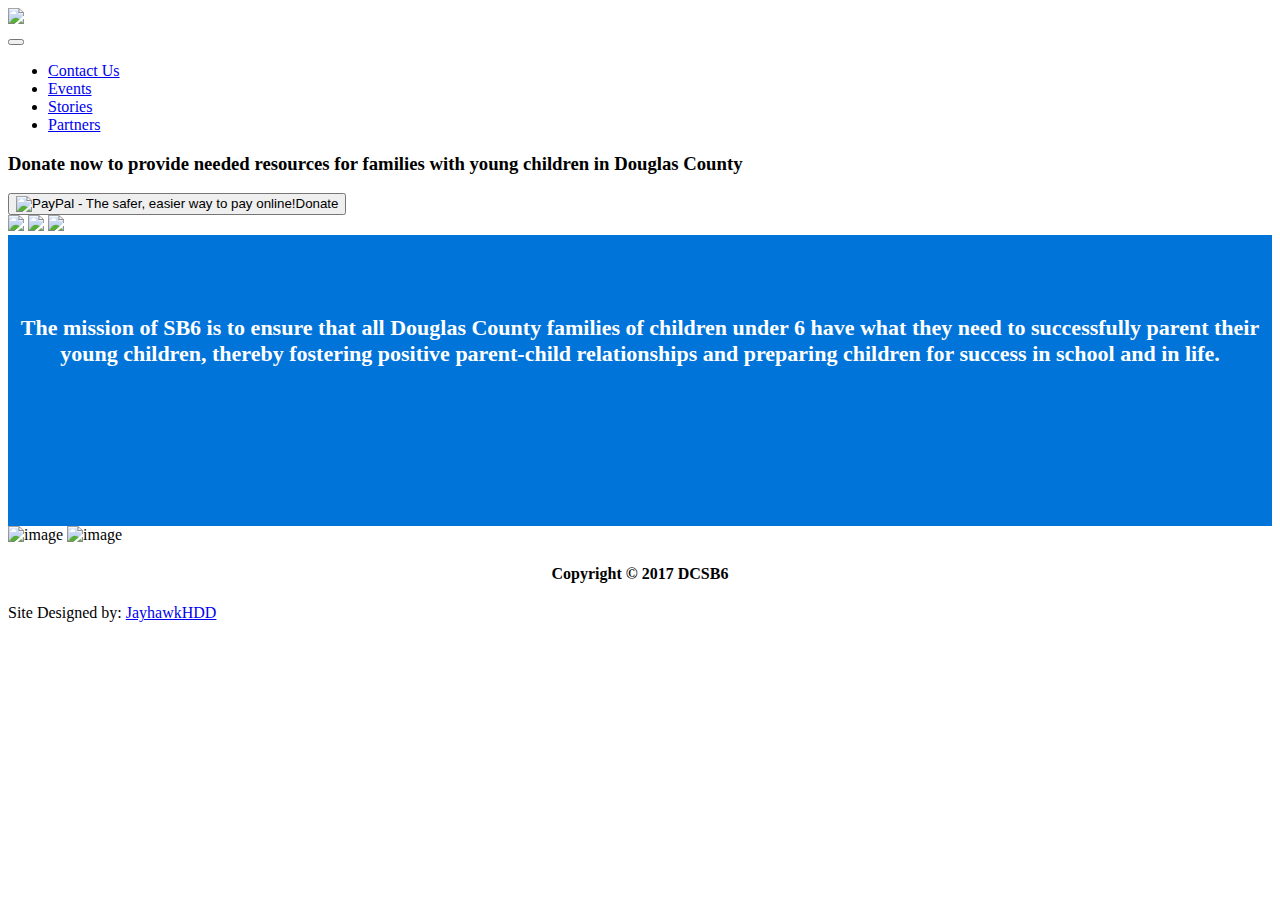
==== client/public/index.html @ 857991d5 "Update Index" ====
<!DOCTYPE html>
<html lang="en">

<head>
    <title>Success By 6 - Douglas County</title>
    <!-- Required meta tags -->
    <meta charset="utf-8">
    <meta name="viewport" content="width=device-width, initial-scale=1, shrink-to-fit=no">
    <!-- Bootstrap CSS -->
    <!--<link rel="stylesheet" href="https://maxcdn.bootstrapcdn.com/bootstrap/3.3.7/css/bootstrap.min.css">-->
    <script src="https://ajax.googleapis.com/ajax/libs/jquery/3.2.1/jquery.min.js"></script>
    <script src="https://maxcdn.bootstrapcdn.com/bootstrap/3.3.7/js/bootstrap.min.js"></script>
    <link rel="icon" href="assets/images/familyicon.png" type="image" sizes="16x16">
    <link rel="stylesheet" href="assets/css/reset.css">
    <link rel="stylesheet" href="https://maxcdn.bootstrapcdn.com/bootstrap/4.0.0-beta.2/css/bootstrap.min.css" integrity="sha384-PsH8R72JQ3SOdhVi3uxftmaW6Vc51MKb0q5P2rRUpPvrszuE4W1povHYgTpBfshb" crossorigin="anonymous">
    <link rel="stylesheet" href="assets/css/style.css">
    <link rel="stylesheet" href="assets/css/animate.css">
    <link href="https://fonts.googleapis.com/css?family=Lato:300,400,700" rel="stylesheet" type="text/css">
    <meta name="google-signin-client_id" content="396344921620-hj3phvrgam8lqf8cticfohr855tjnj0p.apps.googleusercontent.com">
</head>

<body>
    <div class="bgimg-5">
        <nav class="navbar navbar-expand-lg navbar-light">
            <!--navbar-light bg-light-->
            <a href="index.html"> <img src="assets/images/sbc1.jpg" class="headerLogo navbar-left wow animated fadeInLeft animated" style="visibility: visible; animation-name: fadeInLeft;">
            </a>
            <form action="https://www.paypal.com/cgi-bin/webscr" method="post" target="_top">
                <input type="hidden" name="cmd" value="_s-xclick">
                <input type="hidden" name="hosted_button_id" value="U3QFVJKXNSNVY">
            </form>
            <button class="navbar-toggler hamburger" type="button" data-toggle="collapse" data-target="#navbarNav" aria-controls="navbarNav" aria-expanded="false" aria-label="Toggle navigation">
              <span class="navbar-toggler-icon"></span>
            </button>
            <div class="collapse navbar-collapse" style="justify-content: flex-end;" id="navbarNav">
                <ul class="navbar-nav">
                    <li class="nav-item">
                        <a class="nav-link navHome" href="contact.html">Contact Us</a>
                    </li>
                    <li class="nav-item">
                        <a class="nav-link navHome" href="events.html">Events</a>
                    </li>
                    <li class="nav-item">
                        <a class="nav-link navHome" href="stories.html">Stories</a>
                    </li>
                    <li class="nav-item">
                        <a class="nav-link navHome" href="affiliates.html">Partners</a>
                    </li>
                </ul>
            </div>
            <!-- Google Login -->
            <div class="g-signin2 wow animated lightSpeedIn animated" style="visibility: visible; animation-name: lightSpeedIn;" data-onsuccess="onSignIn"></div>
        </nav>



        <div class="container">
            <div class="row">
                <!--<h3 class="construction textHolder">Donate now to help the kids of the future.</h3>-->
                <!--<h3 class="construction textHolder">Donate now to help the future of Lawrence children.</h3>-->
                <h3 class="construction textHolder wow animated bounceInUp animated" style="visibility: visible; animation-name: bounceInUp;">Donate now to provide needed resources for families with young children in Douglas County</h3>
            </div>
        </div>

        <div class="row">
            <button type="btn btn-outline-danger submit" class="donate wow animated fadeInLeft animated" style="visibility: visible; animation-name: fadeInLeft;" data-toggle="tooltip" title="100% of Donations go to families with young children!!!"> <img src="assets/images/donate_white.png" border="0" name="submit" alt="PayPal - The safer, easier way to pay online!" class="donateIcon">Donate</button>
        </div>



        <div class="container">
            <div class="row">
                <div class="socialIcons">
                    <a href="https://www.facebook.com/Success-By-6-Coalition-of-Douglas-County-132546283523910/" target="_blank"><img class="social wow animated bounceInLeft animated" style="visibility: visible; animation-name: bounceInLeft;" src="assets/images/facebook.png"></a>
                    <a href="twitter.com" target="_blank"><img class="social wow animated bounceInUp animated" style="visibility: visible; animation-name: bounceInUp;" src="assets/images/twitter.png"></a>
                    <a href="instagram.com" target="_blank"><img class="social wow animated bounceInRight animated" style="visibility: visible; animation-name: bounceInRight;" src="assets/images/instagram.png"></a>
                </div>
            </div>
        </div>


    </div>

    <div class="images" style="background: #0074D9; max-width: 100%;>
            <h4 class=;text-align: center;color: white;font-size: 22px;padding-bottom: 30px;padding-top: 50px;">
        <h4 class="footerText" style="text-align: center; padding-bottom: 100px;">The mission of SB6 is to ensure that all Douglas County families of children under 6 have what they need to successfully parent their young children, thereby fostering positive parent-child relationships and preparing children for success in school
            and in life.</h4>
    </div>

    <div class="images">
        <div class="row">
            <img class="wow animated slideInLeft animated" style="visibility: visible; animation-name: slideInLeft;" src="assets/images/AnnualReport1.jpg" alt="image" height="550px" width="650px">
            <img class="wow animated slideInRight animated" style="visibility: visible; animation-name: slideInRight;" src="assets/images/AnnualReport2.jpg" alt="image" height="550px" width="650px">
        </div>
    </div>

    <footer>
        <div class="container wow animated lightSpeedIn animated" style="visibility: visible; animation-name: lightSpeedIn;">
            <h4 class="footerText footerWhiteText" style="text-align: center;"> Copyright © 2017 DCSB6</h4>
            <p class="footerWhiteText">Site Designed by: <a href="https://github.com/orgs/JayhawkHDD/people" target="_blank" class="footerWhiteText">JayhawkHDD</a></p>
        </div>
    </footer>
    <script>
        window.sr = ScrollReveal();
        sr.reveal('.images', {
            duration: 1000,
            origin: 'left',
            mobile: true,
            // reset: true,
        })
    </script>
</body>



<!-- Optional JavaScript -->
<!-- jQuery first, then Popper.js, then Bootstrap JS -->
<script src="https://code.jquery.com/jquery-3.2.1.slim.min.js" integrity="sha384-KJ3o2DKtIkvYIK3UENzmM7KCkRr/rE9/Qpg6aAZGJwFDMVNA/GpGFF93hXpG5KkN" crossorigin="anonymous"></script>
<script src="https://cdnjs.cloudflare.com/ajax/libs/popper.js/1.12.3/umd/popper.min.js" integrity="sha384-vFJXuSJphROIrBnz7yo7oB41mKfc8JzQZiCq4NCceLEaO4IHwicKwpJf9c9IpFgh" crossorigin="anonymous"></script>
<script src="https://maxcdn.bootstrapcdn.com/bootstrap/4.0.0-beta.2/js/bootstrap.min.js" integrity="sha384-alpBpkh1PFOepccYVYDB4do5UnbKysX5WZXm3XxPqe5iKTfUKjNkCk9SaVuEZflJ" crossorigin="anonymous"></script>
<script src="assets/javascript/script.js"></script>
<script src="https://apis.google.com/js/platform.js" async defer></script>
<script src="https://unpkg.com/scrollreveal/dist/scrollreveal.min.js"></script>

<script>
    window.sr = ScrollReveal();
    sr.reveal('.images', {
        duration: 1000,
        origin: 'left',
        mobile: true,
        // reset: true,
    })
</script>


</html>
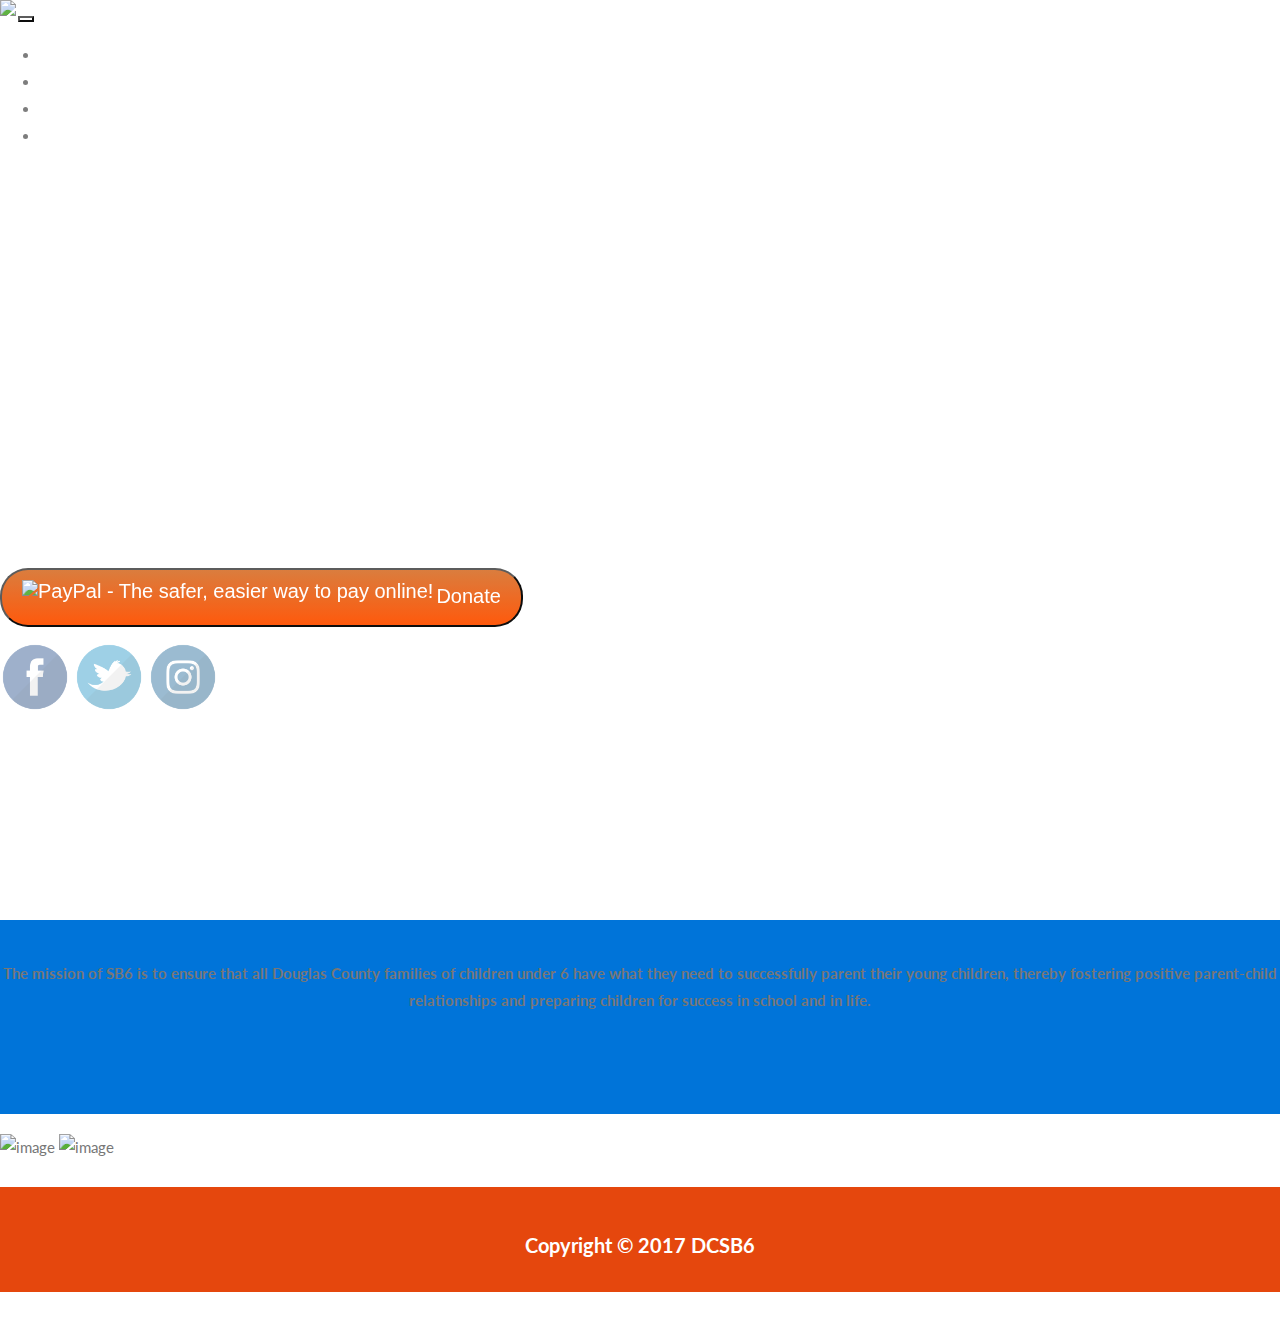
==== commit 23dbfd22: "CSS corrections" ====
--- a/client/public/index.html
+++ b/client/public/index.html
@@ -15,7 +15,8 @@
     <link rel="stylesheet" href="https://maxcdn.bootstrapcdn.com/bootstrap/4.0.0-beta.2/css/bootstrap.min.css" integrity="sha384-PsH8R72JQ3SOdhVi3uxftmaW6Vc51MKb0q5P2rRUpPvrszuE4W1povHYgTpBfshb" crossorigin="anonymous">
     <link rel="stylesheet" href="assets/css/style.css">
     <link rel="stylesheet" href="assets/css/animate.css">
-    <link href="https://fonts.googleapis.com/css?family=Lato:300,400,700" rel="stylesheet" type="text/css">
+    <link rel="stylesheet" href="assets/css/hover.css">
+    <link href='https://fonts.googleapis.com/css?family=Lato:300,400,700' rel='stylesheet' type='text/css'>
     <meta name="google-signin-client_id" content="396344921620-hj3phvrgam8lqf8cticfohr855tjnj0p.apps.googleusercontent.com">
 </head>
 
@@ -56,14 +57,12 @@
 
         <div class="container">
             <div class="row">
-                <!--<h3 class="construction textHolder">Donate now to help the kids of the future.</h3>-->
-                <!--<h3 class="construction textHolder">Donate now to help the future of Lawrence children.</h3>-->
                 <h3 class="construction textHolder wow animated bounceInUp animated" style="visibility: visible; animation-name: bounceInUp;">Donate now to provide needed resources for families with young children in Douglas County</h3>
             </div>
         </div>
 
         <div class="row">
-            <button type="btn btn-outline-danger submit" class="donate wow animated fadeInLeft animated" style="visibility: visible; animation-name: fadeInLeft;" data-toggle="tooltip" title="100% of Donations go to families with young children!!!"> <img src="assets/images/donate_white.png" border="0" name="submit" alt="PayPal - The safer, easier way to pay online!" class="donateIcon">Donate</button>
+            <button type="btn btn-outline-danger submit" class=" hvr-bounce-in donate wow animated fadeInLeft animated" style="visibility: visible; animation-name: fadeInLeft;" data-toggle="tooltip" title="100% of Donations go to families with young children!!!"> <img src="assets/images/donate_white.png" border="0" name="submit" alt="PayPal - The safer, easier way to pay online!" class="donateIcon hvr-bounce-in">Donate</button>
         </div>
 
 
@@ -71,9 +70,9 @@
         <div class="container">
             <div class="row">
                 <div class="socialIcons">
-                    <a href="https://www.facebook.com/Success-By-6-Coalition-of-Douglas-County-132546283523910/" target="_blank"><img class="social wow animated bounceInLeft animated" style="visibility: visible; animation-name: bounceInLeft;" src="assets/images/facebook.png"></a>
-                    <a href="twitter.com" target="_blank"><img class="social wow animated bounceInUp animated" style="visibility: visible; animation-name: bounceInUp;" src="assets/images/twitter.png"></a>
-                    <a href="instagram.com" target="_blank"><img class="social wow animated bounceInRight animated" style="visibility: visible; animation-name: bounceInRight;" src="assets/images/instagram.png"></a>
+                    <a href="https://www.facebook.com/Success-By-6-Coalition-of-Douglas-County-132546283523910/" class="hvr-bounce-in" target="_blank"><img class="social wow animated bounceInLeft animated" style="visibility: visible; animation-name: bounceInLeft;" src="assets/images/facebook.png"></a>
+                    <a href="twitter.com" class="hvr-bounce-in" target="_blank"><img class="social wow animated bounceInUp animated" style="visibility: visible; animation-name: bounceInUp;" src="assets/images/twitter.png"></a>
+                    <a href="instagram.com" class="hvr-bounce-in" target="_blank"><img class="social wow animated bounceInRight animated" style="visibility: visible; animation-name: bounceInRight;" src="assets/images/instagram.png"></a>
                 </div>
             </div>
         </div>
@@ -81,8 +80,8 @@
 
     </div>
 
-    <div class="images" style="background: #0074D9; max-width: 100%;>
-            <h4 class=;text-align: center;color: white;font-size: 22px;padding-bottom: 30px;padding-top: 50px;">
+    <div class="images" style="background: #0074D9; max-width: 100%;">
+        <h4 class="text-align: center; color: white;font-size: 22px;padding-bottom: 30px;padding-top: 50px;"></h4>
         <h4 class="footerText" style="text-align: center; padding-bottom: 100px;">The mission of SB6 is to ensure that all Douglas County families of children under 6 have what they need to successfully parent their young children, thereby fostering positive parent-child relationships and preparing children for success in school
             and in life.</h4>
     </div>
--- a/client/public/assets/css/style.css
+++ b/client/public/assets/css/style.css
@@ -0,0 +1,316 @@
+.headerLogo {
+    height: 40px;
+    width: auto;
+    float: left;
+    padding-right: 2px;
+}
+
+.jumbotron {
+    background-color: rgb(239, 178, 45);
+}
+
+.navbar-brand {
+    position: absolute;
+    width: 100%;
+    left: 0;
+    text-align: center;
+    margin: 0 auto;
+}
+
+.donate {
+    background: #d97634;
+    background-image: -webkit-linear-gradient(top, #d97634, #ff5100);
+    background-image: -moz-linear-gradient(top, #d97634, #ff5100);
+    background-image: -ms-linear-gradient(top, #d97634, #ff5100);
+    background-image: -o-linear-gradient(top, #d97634, #ff5100);
+    background-image: linear-gradient(to bottom, #d97634, #ff5100);
+    -webkit-border-radius: 28;
+    -moz-border-radius: 28;
+    border-radius: 28px;
+    font-family: Arial;
+    color: #ffffff;
+    font-size: 20px;
+    padding: 10px 20px 10px 20px;
+    text-decoration: none;
+    margin-top: 25%;
+}
+
+
+/*.donate:hover {*/
+
+
+/*  background: #fc3c3c;*/
+
+
+/*  background-image: -webkit-linear-gradient(top, #fc3c3c, #d934c6);*/
+
+
+/*  background-image: -moz-linear-gradient(top, #fc3c3c, #d934c6);*/
+
+
+/*  background-image: -ms-linear-gradient(top, #fc3c3c, #d934c6);*/
+
+
+/*  background-image: -o-linear-gradient(top, #fc3c3c, #d934c6);*/
+
+
+/*  background-image: linear-gradient(to bottom, #fc3c3c, #d934c6);*/
+
+
+/*  text-decoration: none;*/
+
+
+/*}*/
+
+.construction {
+    text-align: center;
+}
+
+.navHome {
+    color: rgb(255, 255, 255) !important;
+}
+
+#connect {
+    text-align: center;
+    background-color: black;
+}
+
+html,
+body {
+    height: 100%;
+}
+
+.wrapper {
+    height: auto !important;
+    height: 100%;
+    min-height: 100%;
+    margin: 0 auto -105px;
+}
+
+footer,
+.push {
+    height: 105px;
+}
+
+footer {
+    background-color: rgb(229, 71, 13);
+    text-align: right;
+}
+
+.largeLogo {
+    height: 250px;
+    width: auto;
+    margin: 0 auto;
+}
+
+.footerText {
+    padding-top: 40px;
+}
+
+.textHolder {
+    margin: 0;
+    padding-bottom: 20px;
+    text-align: center !important;
+    color: rgb(255, 255, 255);
+}
+
+.donateIcon {
+    height: 35px;
+    width: auto;
+    margin-right: 3px;
+}
+
+[class*="row"] {
+    margin-bottom: 1em;
+    justify-content: center;
+}
+
+[class*="col-"] {
+    background: #efefef;
+    border: 1px solid #ddd;
+    padding-top: .75rem;
+    padding-bottom: .75rem;
+    width: 100%;
+}
+
+body,
+html {
+    height: 100%;
+    margin: 0;
+    font: 400 15px/1.8 "Lato", sans-serif;
+    color: #777;
+}
+
+.footerWhiteText {
+    color: white;
+    font-size: 20px;
+    text-align: center;
+}
+
+.bgimg-1,
+.bgimg-2,
+.bgimg-3,
+.bgimg-4 {
+    position: relative;
+    opacity: 0.9;
+    background-attachment: fixed;
+    background-position: center;
+    background-repeat: no-repeat;
+    background-size: cover;
+}
+
+.bgimg-1 {
+    background-image: url("../images/IMG_0410.JPG");
+    min-height: 80%;
+}
+
+.bgimg-2 {
+    background-image: url("../images/IMG_3656.JPG");
+    min-height: 400px;
+}
+
+.bgimg-3 {
+    background-image: url("../images/IMG_1819.JPG");
+    min-height: 400px;
+}
+
+.bgimg-4 {
+    background-image: url("../images/Cutie.jpg");
+    min-height: 80%;
+}
+
+.bgimg-5 {
+    background-image: url("../images/growingup.jpg");
+    min-height: 100%;
+    position: relative;
+    opacity: 0.95;
+    background-attachment: fixed;
+    background-position: center;
+    background-repeat: no-repeat;
+    background-size: cover;
+}
+
+.caption {
+    position: absolute;
+    left: 0;
+    top: 15%;
+    width: 100%;
+    text-align: center;
+    color: #000;
+    margin-top: 20%;
+}
+
+.caption span.border {
+    background-color: #111;
+    color: #fff;
+    padding: 18px;
+    font-size: 25px;
+    letter-spacing: 10px;
+}
+
+h3 {
+    letter-spacing: 5px;
+    text-transform: uppercase;
+    font: 20px "Lato", sans-serif;
+    color: #111;
+}
+
+
+/* Turn off parallax scrolling for tablets and phones */
+
+@media only screen and (max-device-width: 1024px) {
+    .bgimg-1,
+    .bgimg-2,
+    .bgimg-3 {
+        background-attachment: scroll;
+    }
+}
+
+.parallaxLogo {
+    height: 125px;
+    width: auto;
+    opacity: 0.45;
+}
+
+.donateStories {
+    font-size: 40px;
+    background-color: rgb(226, 61, 40);
+    outline-color: rgb(226, 61, 40);
+    color: white;
+    opacity: .50;
+    text-align: left;
+    position: absolute;
+    top: 50%;
+    left: 20%;
+    transform: translate(-50%, -50%);
+}
+
+.storiesText {
+    color: #777;
+    background-color: white;
+    text-align: center;
+    padding: 50px 80px;
+    text-align: justify;
+}
+
+.flex-container {
+    padding: 0;
+    margin: 0;
+    list-style: none;
+    display: -webkit-box;
+    display: -moz-box;
+    display: -ms-flexbox;
+    display: -webkit-flex;
+    display: flex;
+    -webkit-flex-flow: row wrap;
+    justify-content: space-around;
+}
+
+.flex-item {
+    background: white;
+    padding: 5px;
+    /*width: 75&*/
+    /*height: 75%;*/
+    width: 350px;
+    height: 200px;
+    margin-top: 10px;
+    line-height: 150px;
+    color: white;
+    font-weight: bold;
+    font-size: 3em;
+    text-align: center;
+}
+
+.storyHeader {
+    text-align: center;
+}
+
+.storiesHeadline {
+    color: white;
+    font-size: 25px;
+    font-weight: 800;
+}
+
+.social {
+    height: 70px;
+    opacity: 0.6;
+}
+
+.social:hover {
+    opacity: 1;
+}
+
+.hamburger {
+    background: white;
+}
+
+.eventsPic {
+    height: 400px;
+    width: auto;
+}
+
+.display-3,
+.card {
+    text-align: center;
+    border-color: #fff;
+}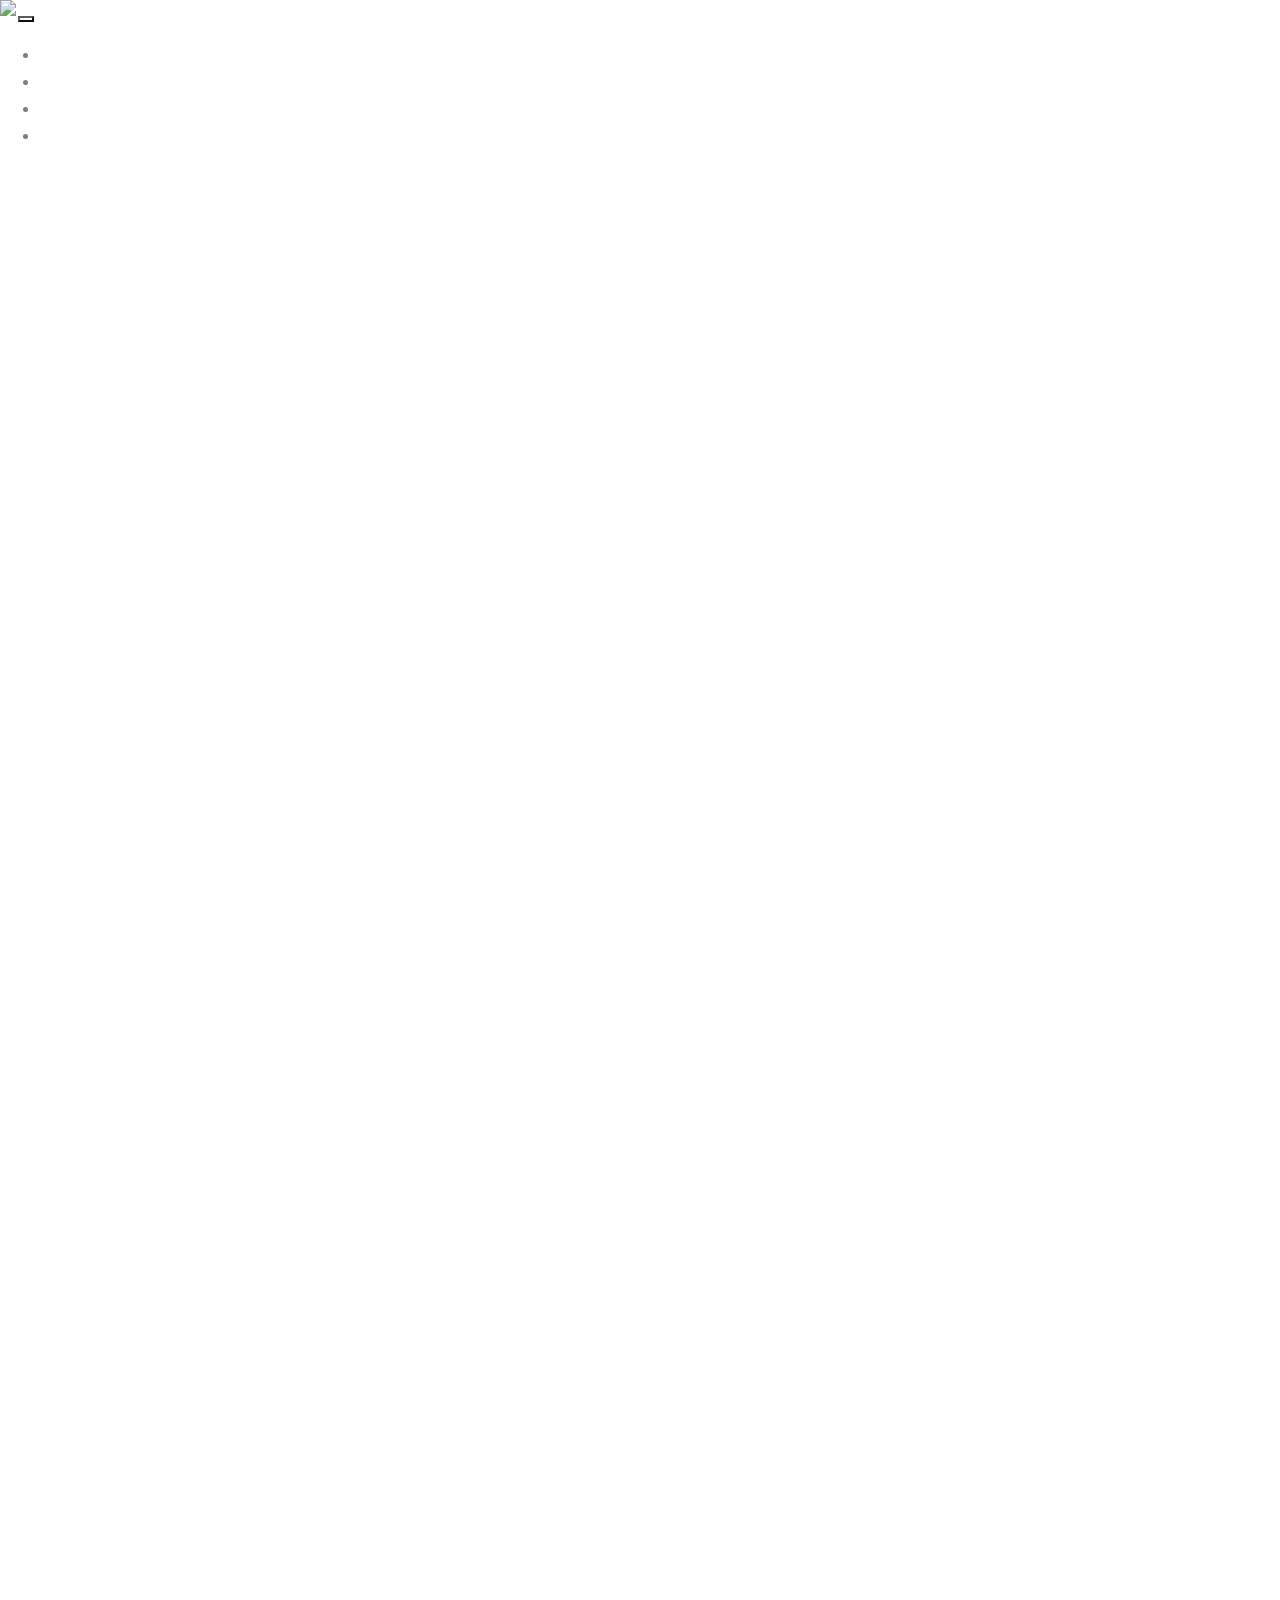
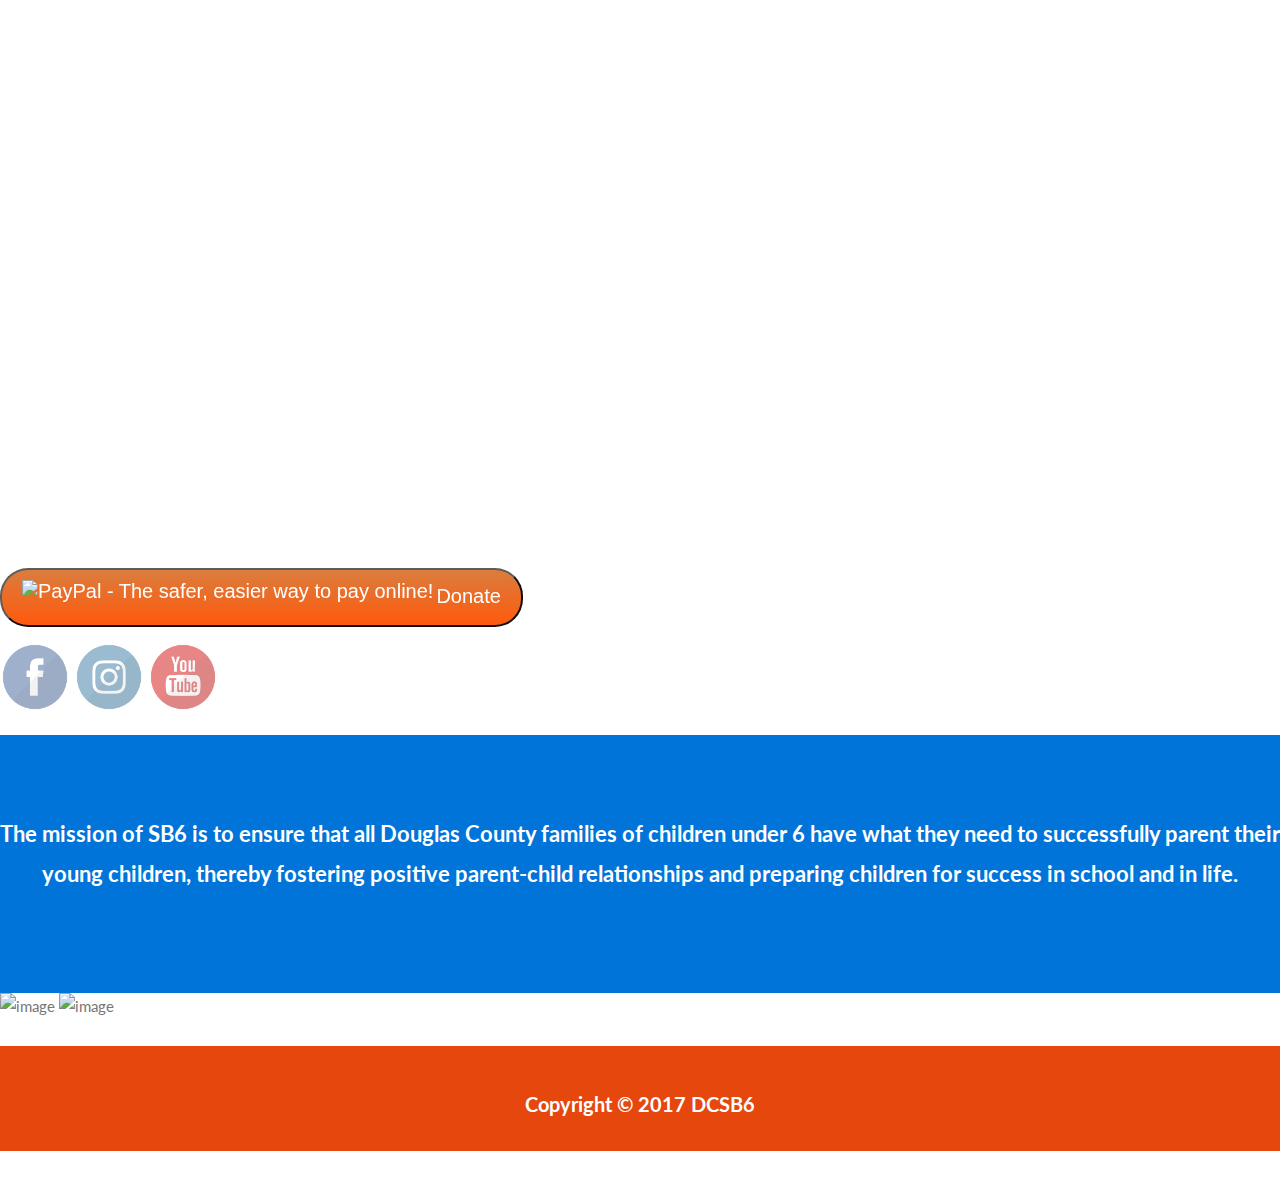
==== commit 5690961a: "Update Documentation" ====
--- a/client/public/index.html
+++ b/client/public/index.html
@@ -6,44 +6,57 @@
     <!-- Required meta tags -->
     <meta charset="utf-8">
     <meta name="viewport" content="width=device-width, initial-scale=1, shrink-to-fit=no">
-    <!-- Bootstrap CSS -->
-    <!--<link rel="stylesheet" href="https://maxcdn.bootstrapcdn.com/bootstrap/3.3.7/css/bootstrap.min.css">-->
+    <!-- Jquery -->
     <script src="https://ajax.googleapis.com/ajax/libs/jquery/3.2.1/jquery.min.js"></script>
+    <!-- Bootstrap JS -->
     <script src="https://maxcdn.bootstrapcdn.com/bootstrap/3.3.7/js/bootstrap.min.js"></script>
+    <!-- Favicon icon -->
     <link rel="icon" href="assets/images/familyicon.png" type="image" sizes="16x16">
+    <!-- Reset CSS -->
     <link rel="stylesheet" href="assets/css/reset.css">
+    <!-- Bootstrap 4.0 CSS -->
     <link rel="stylesheet" href="https://maxcdn.bootstrapcdn.com/bootstrap/4.0.0-beta.2/css/bootstrap.min.css" integrity="sha384-PsH8R72JQ3SOdhVi3uxftmaW6Vc51MKb0q5P2rRUpPvrszuE4W1povHYgTpBfshb" crossorigin="anonymous">
+    <!-- Custom CSS -->
     <link rel="stylesheet" href="assets/css/style.css">
+    <!-- Animate CSS -->
     <link rel="stylesheet" href="assets/css/animate.css">
+    <!-- Hover CSS -->
     <link rel="stylesheet" href="assets/css/hover.css">
-    <link href='https://fonts.googleapis.com/css?family=Lato:300,400,700' rel='stylesheet' type='text/css'>
+    <!-- Google Font -->
+    <link href="https://fonts.googleapis.com/css?family=Lato:300,400,700" rel="stylesheet" type="text/css">
+    <!-- Google Sign In -->
     <meta name="google-signin-client_id" content="396344921620-hj3phvrgam8lqf8cticfohr855tjnj0p.apps.googleusercontent.com">
 </head>
+<!-- Body -->
 
 <body>
+    <!-- Lead Image Div -->
     <div class="bgimg-5">
+        <!-- Nav Bar -->
         <nav class="navbar navbar-expand-lg navbar-light">
-            <!--navbar-light bg-light-->
+            <!-- Logo -->
             <a href="index.html"> <img src="assets/images/sbc1.jpg" class="headerLogo navbar-left wow animated fadeInLeft animated" style="visibility: visible; animation-name: fadeInLeft;">
             </a>
-            <form action="https://www.paypal.com/cgi-bin/webscr" method="post" target="_top">
-                <input type="hidden" name="cmd" value="_s-xclick">
-                <input type="hidden" name="hosted_button_id" value="U3QFVJKXNSNVY">
-            </form>
+            <!-- Hamburger Button -->
             <button class="navbar-toggler hamburger" type="button" data-toggle="collapse" data-target="#navbarNav" aria-controls="navbarNav" aria-expanded="false" aria-label="Toggle navigation">
               <span class="navbar-toggler-icon"></span>
             </button>
+            <!-- Nav Links -->
             <div class="collapse navbar-collapse" style="justify-content: flex-end;" id="navbarNav">
                 <ul class="navbar-nav">
+                    <!-- Contact Link -->
                     <li class="nav-item">
                         <a class="nav-link navHome" href="contact.html">Contact Us</a>
                     </li>
+                    <!-- Events Link -->
                     <li class="nav-item">
                         <a class="nav-link navHome" href="events.html">Events</a>
                     </li>
+                    <!-- Stories Link -->
                     <li class="nav-item">
                         <a class="nav-link navHome" href="stories.html">Stories</a>
                     </li>
+                    <!-- Partners Link -->
                     <li class="nav-item">
                         <a class="nav-link navHome" href="affiliates.html">Partners</a>
                     </li>
@@ -52,65 +65,78 @@
             <!-- Google Login -->
             <div class="g-signin2 wow animated lightSpeedIn animated" style="visibility: visible; animation-name: lightSpeedIn;" data-onsuccess="onSignIn"></div>
         </nav>
+        <!-- End of Nav Bar -->
 
-
-
+        <!-- Leading Tag Line -->
         <div class="container">
             <div class="row">
+                <!-- Tag Line -->
                 <h3 class="construction textHolder wow animated bounceInUp animated" style="visibility: visible; animation-name: bounceInUp;">Donate now to provide needed resources for families with young children in Douglas County</h3>
             </div>
         </div>
+        <!-- End of Leading Tag Line -->
 
+        <!-- PayPal Button Code -->
         <div class="row">
-            <button type="btn btn-outline-danger submit" class=" hvr-bounce-in donate wow animated fadeInLeft animated" style="visibility: visible; animation-name: fadeInLeft;" data-toggle="tooltip" title="100% of Donations go to families with young children!!!"> <img src="assets/images/donate_white.png" border="0" name="submit" alt="PayPal - The safer, easier way to pay online!" class="donateIcon hvr-bounce-in">Donate</button>
+            <!-- PayPal Data -->
+            <form action="https://www.paypal.com/cgi-bin/webscr" method="post" target="_top">
+                <input type="hidden" name="cmd" value="_s-xclick">
+                <input type="hidden" name="hosted_button_id" value="U3QFVJKXNSNVY">
+                <!-- PayPal Button -->
+                <button type="btn btn-outline-danger" class=" hvr-bounce-in donate donatebutton wow animated fadeInLeft animated" style="visibility: visible; animation-name: fadeInLeft;" type="submit" data-toggle="tooltip" title="100% of Donations go to families with young children!!!"> <img src="assets/images/donate_white.png"border="0" name="submit" alt="PayPal - The safer, easier way to pay online!" class="donateIcon hvr-bounce-in">Donate</button>
+            </form>
         </div>
+        <!-- End of PayPal Button Code -->
 
-
-
+        <!-- Social Media Buttons Code -->
         <div class="container">
             <div class="row">
+                <!-- Social Media Icon List -->
                 <div class="socialIcons">
+                    <!-- Facebook Icon-->
                     <a href="https://www.facebook.com/Success-By-6-Coalition-of-Douglas-County-132546283523910/" class="hvr-bounce-in" target="_blank"><img class="social wow animated bounceInLeft animated" style="visibility: visible; animation-name: bounceInLeft;" src="assets/images/facebook.png"></a>
-                    <a href="twitter.com" class="hvr-bounce-in" target="_blank"><img class="social wow animated bounceInUp animated" style="visibility: visible; animation-name: bounceInUp;" src="assets/images/twitter.png"></a>
-                    <a href="instagram.com" class="hvr-bounce-in" target="_blank"><img class="social wow animated bounceInRight animated" style="visibility: visible; animation-name: bounceInRight;" src="assets/images/instagram.png"></a>
+                    <!-- Instagram Icon-->
+                    <a href="https://www.instagram.com/" class="hvr-bounce-in" target="_blank"><img class="social wow animated bounceInRight animated" style="visibility: visible; animation-name: bounceInRight;" src="assets/images/instagram.png"></a>
+                    <!-- YouTube Icon-->
+                    <a href="https://www.youtube.com/" class="hvr-bounce-in" target="_blank"><img class="social wow animated bounceInRight animated" style="visibility: visible; animation-name: bounceInRight;" src="assets/images/youtube.png"></a>
                 </div>
             </div>
         </div>
+        <!-- End of Social Media Buttons Code -->
+    </div>
+    <!-- End of Lead Image Div -->
 
-
-    </div>
-
-    <div class="images" style="background: #0074D9; max-width: 100%;">
-        <h4 class="text-align: center; color: white;font-size: 22px;padding-bottom: 30px;padding-top: 50px;"></h4>
-        <h4 class="footerText" style="text-align: center; padding-bottom: 100px;">The mission of SB6 is to ensure that all Douglas County families of children under 6 have what they need to successfully parent their young children, thereby fostering positive parent-child relationships and preparing children for success in school
+    <!-- Mission Statement Div-->
+    <div class="missionStatement">
+        <!-- Mission Statement Text -->
+        <h4 class="missionStatementText">The mission of SB6 is to ensure that all Douglas County families of children under 6 have what they need to successfully parent their young children, thereby fostering positive parent-child relationships and preparing children for success in school
             and in life.</h4>
     </div>
+    <!-- End of Mission Statement Div -->
 
-    <div class="images">
+    <!-- Documents About SB6 -->
+    <div>
         <div class="row">
+            <!-- Document Left/Top -->
             <img class="wow animated slideInLeft animated" style="visibility: visible; animation-name: slideInLeft;" src="assets/images/AnnualReport1.jpg" alt="image" height="550px" width="650px">
+            <!-- Document Right/Bottom -->
             <img class="wow animated slideInRight animated" style="visibility: visible; animation-name: slideInRight;" src="assets/images/AnnualReport2.jpg" alt="image" height="550px" width="650px">
         </div>
     </div>
+    <!-- End of Documents About SB6 -->
 
+    <!-- Footer -->
     <footer>
         <div class="container wow animated lightSpeedIn animated" style="visibility: visible; animation-name: lightSpeedIn;">
-            <h4 class="footerText footerWhiteText" style="text-align: center;"> Copyright © 2017 DCSB6</h4>
+            <!-- Copyright Text -->
+            <h4 class="footerText footerWhiteText"> Copyright © 2017 DCSB6</h4>
+            <!-- Designed By Text -->
             <p class="footerWhiteText">Site Designed by: <a href="https://github.com/orgs/JayhawkHDD/people" target="_blank" class="footerWhiteText">JayhawkHDD</a></p>
         </div>
     </footer>
-    <script>
-        window.sr = ScrollReveal();
-        sr.reveal('.images', {
-            duration: 1000,
-            origin: 'left',
-            mobile: true,
-            // reset: true,
-        })
-    </script>
+    <!-- End of Footer -->
+
 </body>
-
-
 
 <!-- Optional JavaScript -->
 <!-- jQuery first, then Popper.js, then Bootstrap JS -->
@@ -131,5 +157,4 @@
     })
 </script>
 
-
 </html>--- a/client/public/assets/css/style.css
+++ b/client/public/assets/css/style.css
@@ -32,7 +32,7 @@
     font-size: 20px;
     padding: 10px 20px 10px 20px;
     text-decoration: none;
-    margin-top: 25%;
+    /* margin-top: 5%; */
 }
 
 
@@ -105,6 +105,8 @@
 
 .footerText {
     padding-top: 40px;
+    color: white;
+    text-align: center;
 }
 
 .textHolder {
@@ -145,6 +147,7 @@
     color: white;
     font-size: 20px;
     text-align: center;
+    ]
 }
 
 .bgimg-1,
@@ -313,4 +316,24 @@
 .card {
     text-align: center;
     border-color: #fff;
+}
+
+.missionStatement {
+    background: #0074D9;
+    max-width: 100%;
+    text-align: center;
+    color: white;
+    font-size: 22px;
+    padding-bottom: 30px;
+    padding-top: 50px;
+}
+
+.missionStatementText {
+    color: white;
+    text-align: center;
+    padding-bottom: 40px;
+}
+
+.donatebutton {
+    margin-top: 150%;
 }